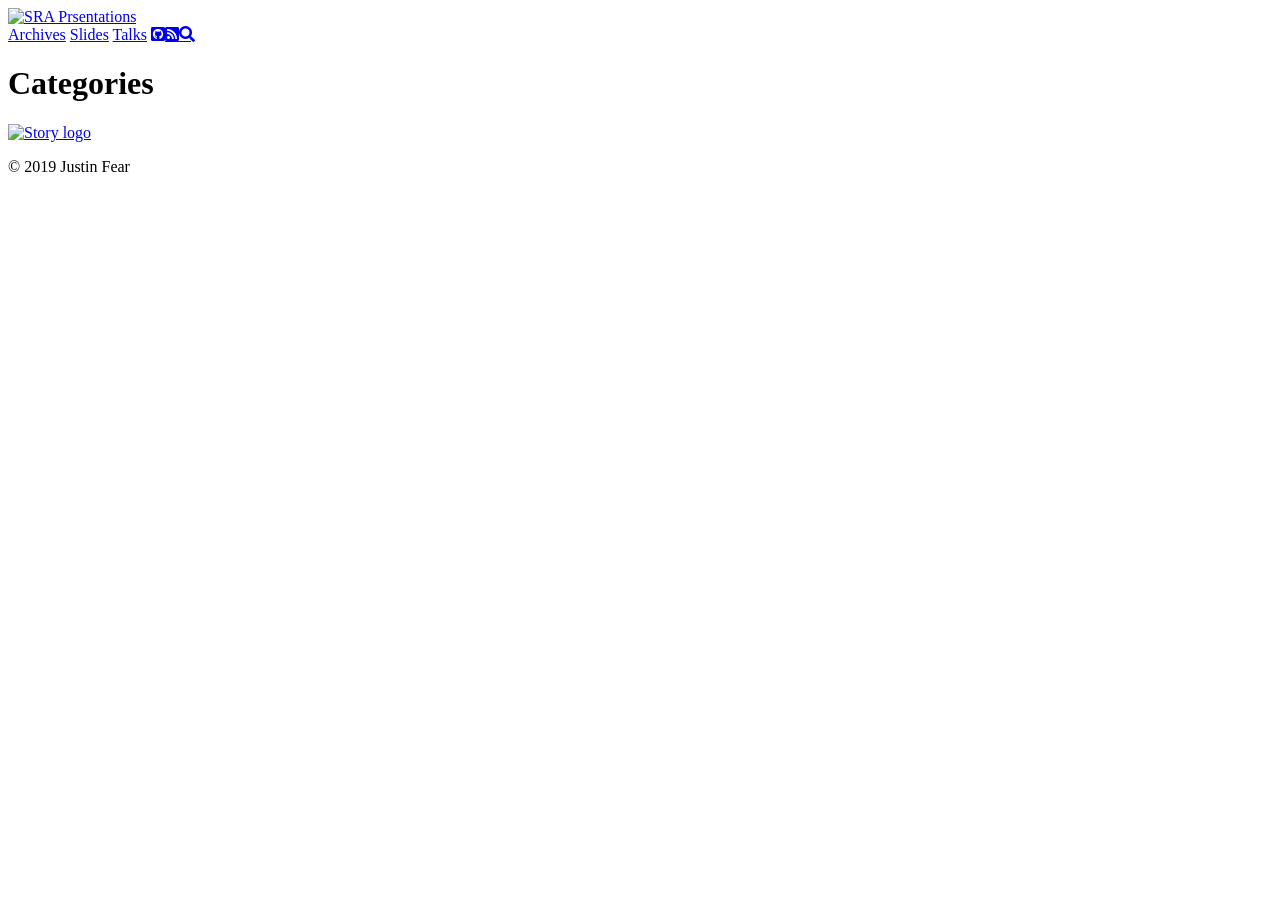
==== categories/index.html @ 32a4ca9d "Publishing to gh-pages (publish.sh)" ====
<!doctype html><html lang=en><head><meta charset=utf-8><meta name=viewport content="width=device-width,initial-scale=1"><title>Categories &bullet; SRA Prsentations</title><link rel=alternate type=application/rss+xml title=RSS href=https://jfear.github.io/sra_presntations/index.xml><link rel=canonical href=https://jfear.github.io/sra_presntations/categories/><link rel="shortcut icon" type=image/png href=https://jfear.github.io/sra_presntations/apple-touch-icon-precomposed.png><meta name=generator content="Hugo 0.55.6"><link rel=stylesheet href=https://jfear.github.io/sra_presntations/css/tachyons.min.css><link rel=stylesheet href=https://jfear.github.io/sra_presntations/css/story.css><link rel=stylesheet href=https://jfear.github.io/sra_presntations/css/descartes.css><link rel=stylesheet href=https://use.fontawesome.com/releases/v5.3.1/css/all.css integrity=sha384-mzrmE5qonljUremFsqc01SB46JvROS7bZs3IO2EmfFsd15uHvIt+Y8vEf7N7fWAU crossorigin=anonymous><link href="https://fonts.googleapis.com/css?family=Quattrocento+Sans:400,400i,700,700i|Quattrocento:400,700|Spectral:400,400i,700,700i&amp;subset=latin-ext" rel=stylesheet><script src=https://cdnjs.cloudflare.com/ajax/libs/jquery/3.3.1/jquery.min.js></script><script src=https://jfear.github.io/sra_presntations/js/story.js></script></head><body class="ma0 bg-white section-categories page-kind-taxonomyTerm is-page-false"><header class="cover bg-top" style=background-image:url(https://jfear.github.io/sra_presntations/img/default-header-img.jpg);background-position:50%><div class="bg-black-30 bb bt"><nav class="hide-print sans-serif  border-box pa3 ph5-l"><a href=https://jfear.github.io/sra_presntations/ title=Home><img src=https://jfear.github.io/sra_presntations/img/logo.jpg class="w2 h2 br-100" alt="SRA Prsentations"></a><div class="fr h2 pv2 tr"><a class="link f5 ml2 dim near-white" href=/sra_presntations/archives/>Archives</a>
<a class="link f5 ml2 dim near-white" href=/sra_presntations/slides/>Slides</a>
<a class="link f5 ml2 dim near-white" href=/sra_presntations/talks/>Talks</a>
<a class="link f5 ml2 dim near-white" href=https://github.com/jfear/sra_presentations><i class="fab fa-github-square"></i></a><a class="link f5 ml2 dim near-white fas fa-rss-square" href=https://jfear.github.io/sra_presntations/index.xml title="RSS Feed"></a><a class="link f5 ml2 dim near-white fas fa-search" href=https://jfear.github.io/sra_presntations/search/ role=search title=Search></a></div></nav><div id=hdr class="tc-l pv4-ns pv5-l pv2 ph3 ph4-ns"><h1 class="near-white mt1-ns f2 fw3 mb0 mt0 lh-title">Categories</h1><h2 class="near-white mt3-l mb4-l fw1 f6 f3-l measure-wide-l center lh-copy mt2 mb3"></h2></div></div></header><main role=main><div class="pa3 pa4-ns w-100 w-70-ns center"><section class="w-100 mw8"></section></div></main><div class="hide-print sans-serif f6 f5-l mt5 ph3 pb6 center nested-copy-line-height lh-copy nested-links mw-100 measure-wide"><div class=about-the-author></div></div><footer class="w-100 sans-serif" role=contentinfo><nav class="w-third-l pb3 f6 center db" role=navigation></nav></footer><footer class="hide-print sans-serif f6 fw1 bg-black near-white bottom-0 w-100 pa3" role=contentinfo><p class="w-50 fr tr"><a class="no-underline near-white" href=https://github.com/xaprb/story><img class=dib title="Made with Hugo and Story" alt="Story logo" src=https://jfear.github.io/sra_presntations/img/story-logo-white.svg style=width:1.5rem;height:1.5rem></a></p><p class="w-50 near-white">&copy; 2019 Justin Fear</p></footer></body></html>
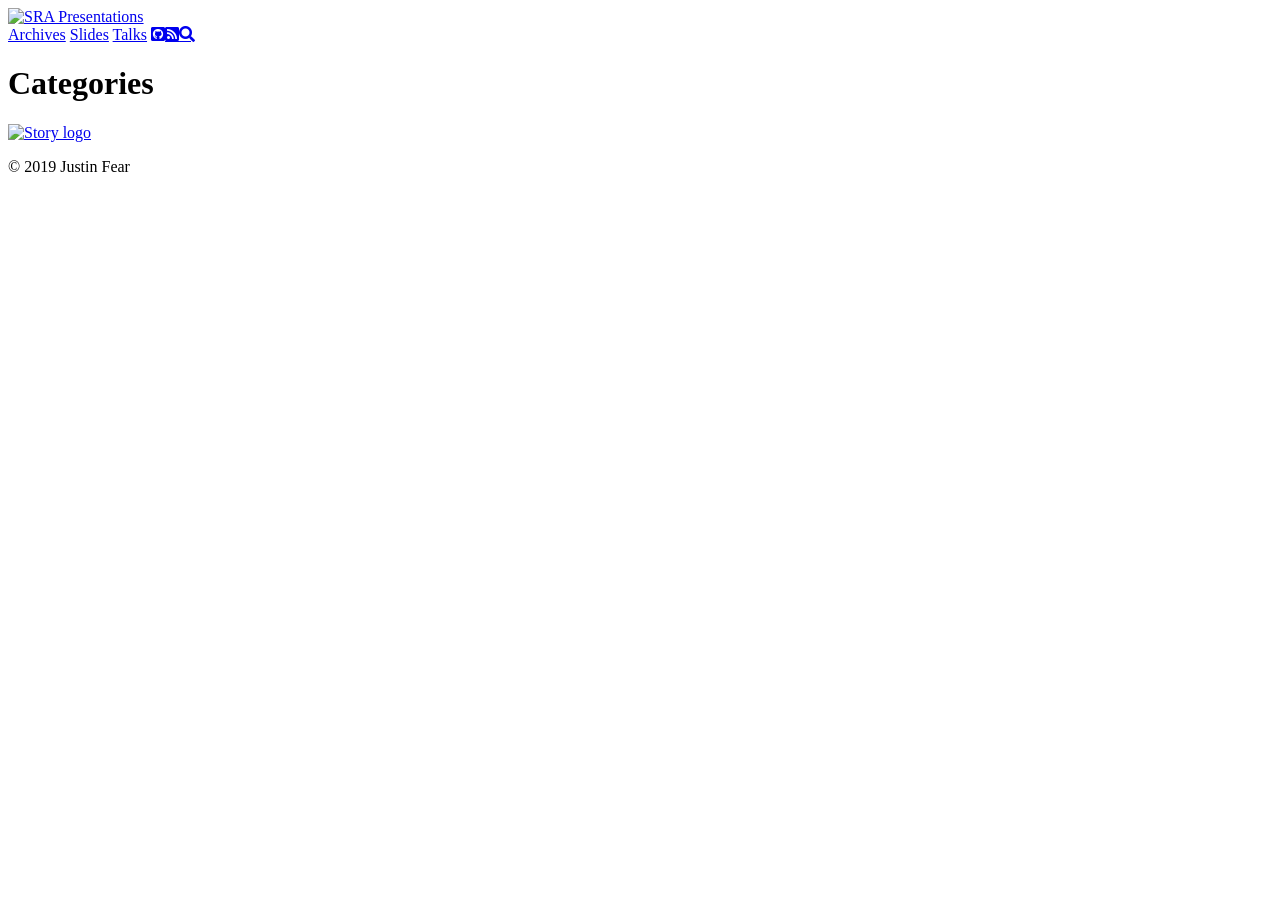
==== commit 4531d0d0: "Publishing to gh-pages (publish.sh)" ====
--- a/categories/index.html
+++ b/categories/index.html
@@ -1,4 +1,4 @@
-<!doctype html><html lang=en><head><meta charset=utf-8><meta name=viewport content="width=device-width,initial-scale=1"><title>Categories &bullet; SRA Prsentations</title><link rel=alternate type=application/rss+xml title=RSS href=https://jfear.github.io/sra_presntations/index.xml><link rel=canonical href=https://jfear.github.io/sra_presntations/categories/><link rel="shortcut icon" type=image/png href=https://jfear.github.io/sra_presntations/apple-touch-icon-precomposed.png><meta name=generator content="Hugo 0.55.6"><link rel=stylesheet href=https://jfear.github.io/sra_presntations/css/tachyons.min.css><link rel=stylesheet href=https://jfear.github.io/sra_presntations/css/story.css><link rel=stylesheet href=https://jfear.github.io/sra_presntations/css/descartes.css><link rel=stylesheet href=https://use.fontawesome.com/releases/v5.3.1/css/all.css integrity=sha384-mzrmE5qonljUremFsqc01SB46JvROS7bZs3IO2EmfFsd15uHvIt+Y8vEf7N7fWAU crossorigin=anonymous><link href="https://fonts.googleapis.com/css?family=Quattrocento+Sans:400,400i,700,700i|Quattrocento:400,700|Spectral:400,400i,700,700i&amp;subset=latin-ext" rel=stylesheet><script src=https://cdnjs.cloudflare.com/ajax/libs/jquery/3.3.1/jquery.min.js></script><script src=https://jfear.github.io/sra_presntations/js/story.js></script></head><body class="ma0 bg-white section-categories page-kind-taxonomyTerm is-page-false"><header class="cover bg-top" style=background-image:url(https://jfear.github.io/sra_presntations/img/default-header-img.jpg);background-position:50%><div class="bg-black-30 bb bt"><nav class="hide-print sans-serif  border-box pa3 ph5-l"><a href=https://jfear.github.io/sra_presntations/ title=Home><img src=https://jfear.github.io/sra_presntations/img/logo.jpg class="w2 h2 br-100" alt="SRA Prsentations"></a><div class="fr h2 pv2 tr"><a class="link f5 ml2 dim near-white" href=/sra_presntations/archives/>Archives</a>
+<!doctype html><html lang=en><head><meta charset=utf-8><meta name=viewport content="width=device-width,initial-scale=1"><title>Categories &bullet; SRA Presentations</title><link rel=alternate type=application/rss+xml title=RSS href=https://geneticsunderground.com/sra_presntations/index.xml><link rel=canonical href=https://geneticsunderground.com/sra_presntations/categories/><link rel="shortcut icon" type=image/png href=https://geneticsunderground.com/sra_presntations/apple-touch-icon-precomposed.png><meta name=generator content="Hugo 0.55.6"><link rel=stylesheet href=https://geneticsunderground.com/sra_presntations/css/tachyons.min.css><link rel=stylesheet href=https://geneticsunderground.com/sra_presntations/css/story.css><link rel=stylesheet href=https://geneticsunderground.com/sra_presntations/css/descartes.css><link rel=stylesheet href=https://use.fontawesome.com/releases/v5.3.1/css/all.css integrity=sha384-mzrmE5qonljUremFsqc01SB46JvROS7bZs3IO2EmfFsd15uHvIt+Y8vEf7N7fWAU crossorigin=anonymous><link href="https://fonts.googleapis.com/css?family=Quattrocento+Sans:400,400i,700,700i|Quattrocento:400,700|Spectral:400,400i,700,700i&amp;subset=latin-ext" rel=stylesheet><script src=https://cdnjs.cloudflare.com/ajax/libs/jquery/3.3.1/jquery.min.js></script><script src=https://geneticsunderground.com/sra_presntations/js/story.js></script></head><body class="ma0 bg-white section-categories page-kind-taxonomyTerm is-page-false"><header class="cover bg-top" style=background-image:url(https://geneticsunderground.com/sra_presntations/img/default-header-img.jpg);background-position:50%><div class="bg-black-30 bb bt"><nav class="hide-print sans-serif  border-box pa3 ph5-l"><a href=https://geneticsunderground.com/sra_presntations/ title=Home><img src=https://geneticsunderground.com/sra_presntations/img/logo.jpg class="w2 h2 br-100" alt="SRA Presentations"></a><div class="fr h2 pv2 tr"><a class="link f5 ml2 dim near-white" href=/sra_presntations/archives/>Archives</a>
 <a class="link f5 ml2 dim near-white" href=/sra_presntations/slides/>Slides</a>
 <a class="link f5 ml2 dim near-white" href=/sra_presntations/talks/>Talks</a>
-<a class="link f5 ml2 dim near-white" href=https://github.com/jfear/sra_presentations><i class="fab fa-github-square"></i></a><a class="link f5 ml2 dim near-white fas fa-rss-square" href=https://jfear.github.io/sra_presntations/index.xml title="RSS Feed"></a><a class="link f5 ml2 dim near-white fas fa-search" href=https://jfear.github.io/sra_presntations/search/ role=search title=Search></a></div></nav><div id=hdr class="tc-l pv4-ns pv5-l pv2 ph3 ph4-ns"><h1 class="near-white mt1-ns f2 fw3 mb0 mt0 lh-title">Categories</h1><h2 class="near-white mt3-l mb4-l fw1 f6 f3-l measure-wide-l center lh-copy mt2 mb3"></h2></div></div></header><main role=main><div class="pa3 pa4-ns w-100 w-70-ns center"><section class="w-100 mw8"></section></div></main><div class="hide-print sans-serif f6 f5-l mt5 ph3 pb6 center nested-copy-line-height lh-copy nested-links mw-100 measure-wide"><div class=about-the-author></div></div><footer class="w-100 sans-serif" role=contentinfo><nav class="w-third-l pb3 f6 center db" role=navigation></nav></footer><footer class="hide-print sans-serif f6 fw1 bg-black near-white bottom-0 w-100 pa3" role=contentinfo><p class="w-50 fr tr"><a class="no-underline near-white" href=https://github.com/xaprb/story><img class=dib title="Made with Hugo and Story" alt="Story logo" src=https://jfear.github.io/sra_presntations/img/story-logo-white.svg style=width:1.5rem;height:1.5rem></a></p><p class="w-50 near-white">&copy; 2019 Justin Fear</p></footer></body></html>+<a class="link f5 ml2 dim near-white" href=https://github.com/jfear/sra_presentations><i class="fab fa-github-square"></i></a><a class="link f5 ml2 dim near-white fas fa-rss-square" href=https://geneticsunderground.com/sra_presntations/index.xml title="RSS Feed"></a><a class="link f5 ml2 dim near-white fas fa-search" href=https://geneticsunderground.com/sra_presntations/search/ role=search title=Search></a></div></nav><div id=hdr class="tc-l pv4-ns pv5-l pv2 ph3 ph4-ns"><h1 class="near-white mt1-ns f2 fw3 mb0 mt0 lh-title">Categories</h1><h2 class="near-white mt3-l mb4-l fw1 f6 f3-l measure-wide-l center lh-copy mt2 mb3"></h2></div></div></header><main role=main><div class="pa3 pa4-ns w-100 w-70-ns center"><section class="w-100 mw8"></section></div></main><div class="hide-print sans-serif f6 f5-l mt5 ph3 pb6 center nested-copy-line-height lh-copy nested-links mw-100 measure-wide"><div class=about-the-author></div></div><footer class="w-100 sans-serif" role=contentinfo><nav class="w-third-l pb3 f6 center db" role=navigation></nav></footer><footer class="hide-print sans-serif f6 fw1 bg-black near-white bottom-0 w-100 pa3" role=contentinfo><p class="w-50 fr tr"><a class="no-underline near-white" href=https://github.com/xaprb/story><img class=dib title="Made with Hugo and Story" alt="Story logo" src=https://geneticsunderground.com/sra_presntations/img/story-logo-white.svg style=width:1.5rem;height:1.5rem></a></p><p class="w-50 near-white">&copy; 2019 Justin Fear</p></footer></body></html>
